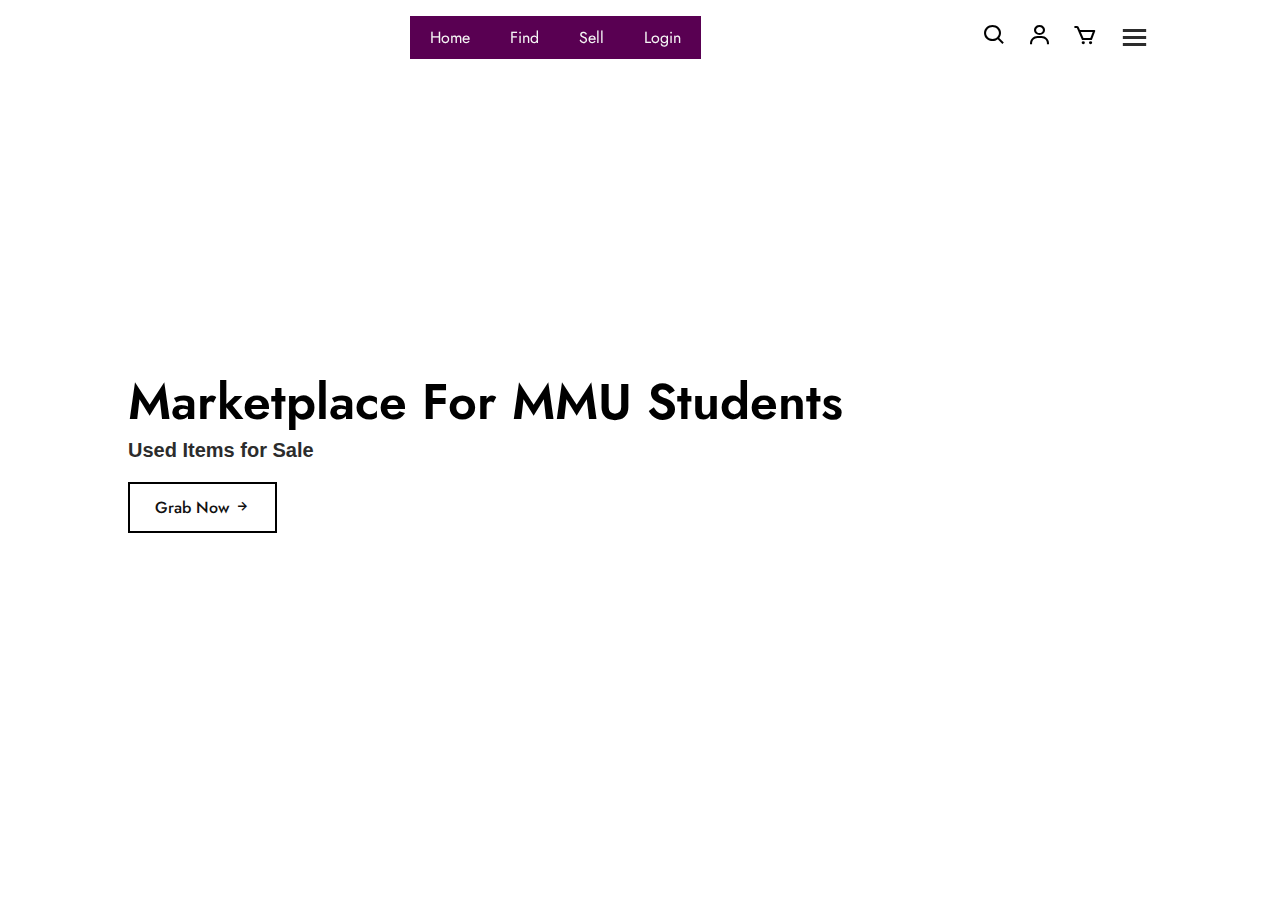
==== index.html @ cb2f928f "Initialise repository." ====
<!DOCTYPE html>
<html lang="en">
<head>
    <meta charset="UTF-8">
    <meta http-equiv="X-UA-Compatible" content="IE=edge" >
    <meta name="viewport" content="width=device-width, initial-scale=1.0">
    <title>MMU MARKET</title>

    <link rel="stylesheet" href="style.css">

    <link  rel="preconnect" href="https://fonts.googleapis.com">
<link rel="preconnect" href="https://fonts.gstatic.com" crossorigin>
<link href="https://fonts.googleapis.com/css2?family=Jost:wght@100;200;300;400;500;600;700&display=swap" rel="stylesheet">

<link rel="stylesheet" href="https://cdnjs.cloudflare.com/ajax/libs/font-awesome/6.5.2/css/all.min.css" integrity="sha512-SnH5WK+bZxgPHs44uWIX+LLJAJ9/2PkPKZ5QiAj6Ta86w+fsb2TkcmfRyVX3pBnMFcV7oQPJkl9QevSCWr3W6A==" crossorigin="anonymous" referrerpolicy="no-referrer" />
<link rel="stylesheet"
  href="https://unpkg.com/boxicons@latest/css/boxicons.min.css">
</head>
<body>
     

    <header>
        <a href="#" class="logo"><img src="i" alt=""></a>

        <ul class="navbar">
            <li><a href="#">Home</a></li>
            <li><a href="#">Find</a></li>
            <li><a href="#">Sell</a></li>
            <li><a href="#">Login</a></li>
        </ul>

        <div class="nav-icon">
            <a href="#"><i class='bx bx-search'></i></a>
            <a href="#"><i class='bx bx-user'></i></a>
            <a href="#"><i class='bx bx-cart'></i></a>

            <div class="bx bx-menu" id="menu-icon"></div>

        </div>
        
        
    </header>

    <section class="main-home">
        <div class="main-text">
            <h1>Marketplace for MMU Students</h1>
            <h3>Used Items for Sale</h3>

            <a href="#" class="main-btn">Grab Now <i class='bx bx-right-arrow-alt' ></i></a>
        </div>
    </section>




</body>
</html>
---- style.css ----
*{
    margin: 0;
    padding: 0;
    box-sizing: border-box;
    font-family: 'Jost', sans-serif;
    list-style: none;
    text-decoration: none;
}
header{
    position: fixed;
    width: 100%;
    top: 0;
    right: 0;
    z-index: 1000;
    display: flex;
    align-items: center;
    justify-content: space-between;
    padding: 20px 10%;

}
.navbar{
    display: flex;
}
.navbar a{
    color:rgb(245, 245, 245);
    font-size: 16px;
    text-transform: capitalize;
    padding: 10px 20px;
    font-weight: 400;
    transition: all.42s ease;
    background-color: rgb(89, 0, 82);
}
.navmenu a:hover{
    color:rgb(26, 16, 18);
}
.nav-icon{
    display: flex;
    align-items: center;
}
.nav-icon i{
    margin-right: 20px;
    color:black;
    font-size: 25px;
    font-weight: 400;
    transition: all.42s ease; 
}
.nav-icon i:hover{
    transform: scale(1.1);
    color: pink;
}
#menu-icon{
    font-size: 35px;
    color:#2c2c2c;
    z-index: 10001;
    cursor: pointer;
}
section{
    padding: 5% 10%;
}
.main-home{
    width: 100%;
    height: 100vh;
    background-image: url();
    background-position: center;
    background-size: cover;
    display: grid;
    grid-template-columns: repeat(1, 1fr);
    align-items: center;
}
.main-text h1{
    color: #000;
    font-size: 50px;
    text-transform: capitalize;
    line-height: 1.1;
    font-weight: 600;
    margin: 6px 0 10px;
}
.main-text h3{
    color:#2c2c2c;
    font-size: 20px;
    font-family: "Nunito", sans-serif;
    margin-bottom: 20px;
}
.main-btn{
    display: inline-block;
    color: #111;
    font-size: 16px;
    font-weight: 500;
    text-transform: capitalize;
    border: 2px solid #000;
    padding: 12px 25px;
    transition: all .42s ease;
}
.main-btn:hover{
    background-color: #000;
    color: white;
}
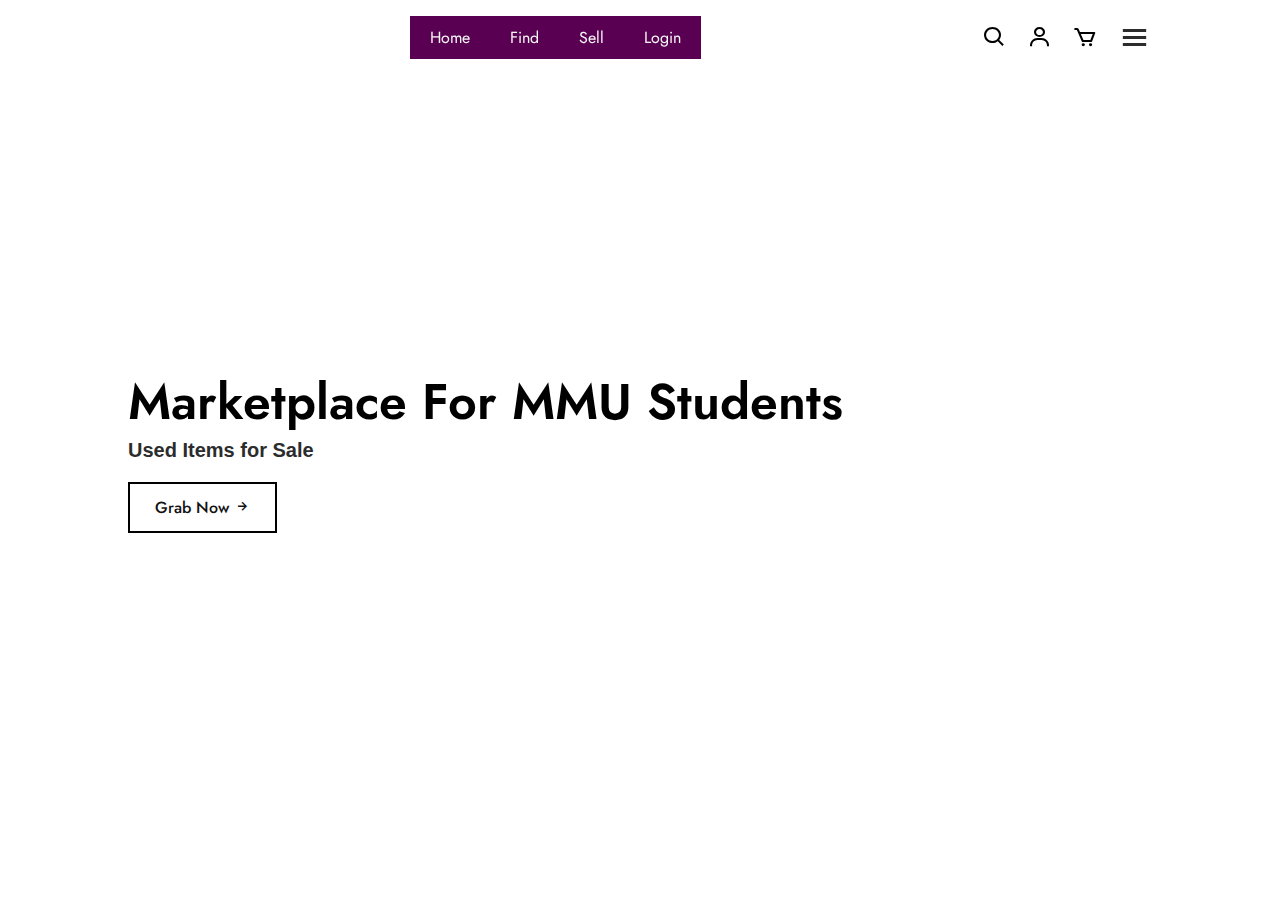
==== commit 6e2104c0: "Added search-bar" ====
--- a/index.html
+++ b/index.html
@@ -30,13 +30,18 @@
         </ul>
 
         <div class="nav-icon">
-            <a href="#"><i class='bx bx-search'></i></a>
-            <a href="#"><i class='bx bx-user'></i></a>
-            <a href="#"><i class='bx bx-cart'></i></a>
+            <i class='bx bx-search' id="search-icon"></i>
+            <i class='bx bx-user' id="user-icon"></i>
+            <i class='bx bx-cart' id="cart-icon"></i>
 
             <div class="bx bx-menu" id="menu-icon"></div>
 
         </div>
+
+        <div class="search-bar ">
+            <input type="search" name="" id="" placeholder="Search Here.">
+        </div>
+        
         
         
     </header>
@@ -53,6 +58,22 @@
 
 
 
+    
+    
+    
+    
+    
+    
+    
+    
+    
+    
+    
+    
+    
+    
+    
+    <script src="java.js"></script>
 </body>
 </html>
 
--- a/style.css
+++ b/style.css
@@ -94,4 +94,21 @@
 .main-btn:hover{
     background-color: #000;
     color: white;
+}
+.search-bar{
+    position: absolute;
+    top: 110%;
+    right: -100%;
+}
+.search-bar input{
+    padding: 10px;
+    border: none;
+    outline: none;
+    border-radius: 05rem;
+    width: 280px;
+    box-shadow: var(--box-shadow);
+}
+.search-bar.active{
+    right: 1rem;
+    transition: 0.2s;
 }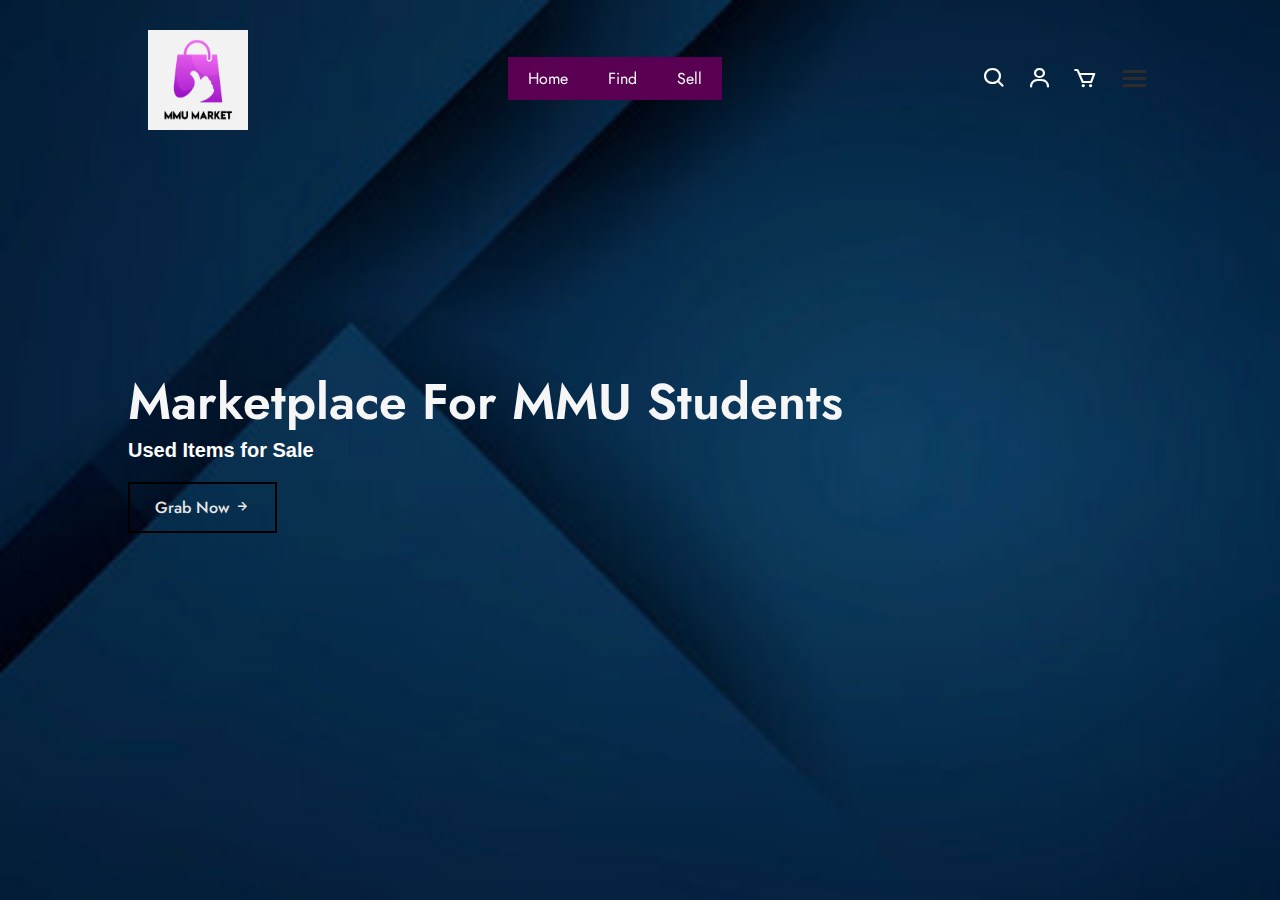
==== commit b3fd759b: "Added background image and logo" ====
--- a/index.html
+++ b/index.html
@@ -20,13 +20,12 @@
      
 
     <header>
-        <a href="#" class="logo"><img src="i" alt=""></a>
+        <a href="#" class="logo"><img src="images/image.jpg" alt=""></a>
 
         <ul class="navbar">
             <li><a href="#">Home</a></li>
             <li><a href="#">Find</a></li>
             <li><a href="#">Sell</a></li>
-            <li><a href="#">Login</a></li>
         </ul>
 
         <div class="nav-icon">
@@ -39,8 +38,16 @@
         </div>
 
         <div class="search-bar ">
-            <input type="search" name="" id="" placeholder="Search Here.">
+            <input type="search" name="" id="" placeholder="Search Here">
         </div>
+
+        <div class="user">
+            <h2>Login Now</h2>
+            <input type="username" id="" placeholder="Username">
+            <input type="password" name="" id="" placeholder="Password">
+            <input type="submit" value="Login" class="login-btn">
+            <p>Don't have an account? <a href="#">Sign Up Now</a></p>
+        </div>    
         
         
         
--- a/style.css
+++ b/style.css
@@ -18,6 +18,14 @@
     padding: 20px 10%;
 
 }
+
+img {
+    width: 100px;
+    height: 100px;
+    margin-top: 10px;
+    margin-left: 20px;
+    background-color: darkblue;
+  }
 .navbar{
     display: flex;
 }
@@ -39,7 +47,7 @@
 }
 .nav-icon i{
     margin-right: 20px;
-    color:black;
+    color:rgb(253, 253, 253);
     font-size: 25px;
     font-weight: 400;
     transition: all.42s ease; 
@@ -60,7 +68,7 @@
 .main-home{
     width: 100%;
     height: 100vh;
-    background-image: url();
+    background-image: url(images/bg.jpg);
     background-position: center;
     background-size: cover;
     display: grid;
@@ -68,7 +76,7 @@
     align-items: center;
 }
 .main-text h1{
-    color: #000;
+    color: #f6f6f6;
     font-size: 50px;
     text-transform: capitalize;
     line-height: 1.1;
@@ -76,14 +84,14 @@
     margin: 6px 0 10px;
 }
 .main-text h3{
-    color:#2c2c2c;
+    color:#ffffff;
     font-size: 20px;
     font-family: "Nunito", sans-serif;
     margin-bottom: 20px;
 }
 .main-btn{
     display: inline-block;
-    color: #111;
+    color: #eae7e7;
     font-size: 16px;
     font-weight: 500;
     text-transform: capitalize;
@@ -97,7 +105,7 @@
 }
 .search-bar{
     position: absolute;
-    top: 110%;
+    top: 100%;
     right: -100%;
 }
 .search-bar input{
@@ -111,4 +119,52 @@
 .search-bar.active{
     right: 1rem;
     transition: 0.2s;
+}
+.user{
+    position: absolute;
+    right: -100%;
+    top: 110%;
+    display: flex;
+    flex-direction: column;
+    align-items: center;
+    row-gap: 0.8rem;
+    background: rgb(69, 1, 60);
+    padding: 20px;
+    border-radius: 0.8rem;
+    box-shadow: 2px 2px 10px 4px;
+}
+.user h2{
+    font-size: 1.2rem;
+    color:white;
+}
+.user .login-btn{
+    background: black;
+    color: white;
+    font-size: 1rem;
+    text-transform: uppercase;
+    font-weight: 500;
+    cursor: pointer;
+}
+.user .login-btn:hover{
+    background: whitesmoke;
+}
+.user input{
+    border: none;
+    outline: none;
+    background: white;
+    padding: 10px;
+    border-radius: 0.8rem;
+    width: 100%;
+}
+.user p{
+    font-size: 0.938rem;
+    color: #eae7e7;
+}
+.user a{
+    text-decoration: underline;
+    color:  rgb(247, 246, 247);
+}
+.user.active{
+    right: 1rem;
+    transition: 0.2s;
 }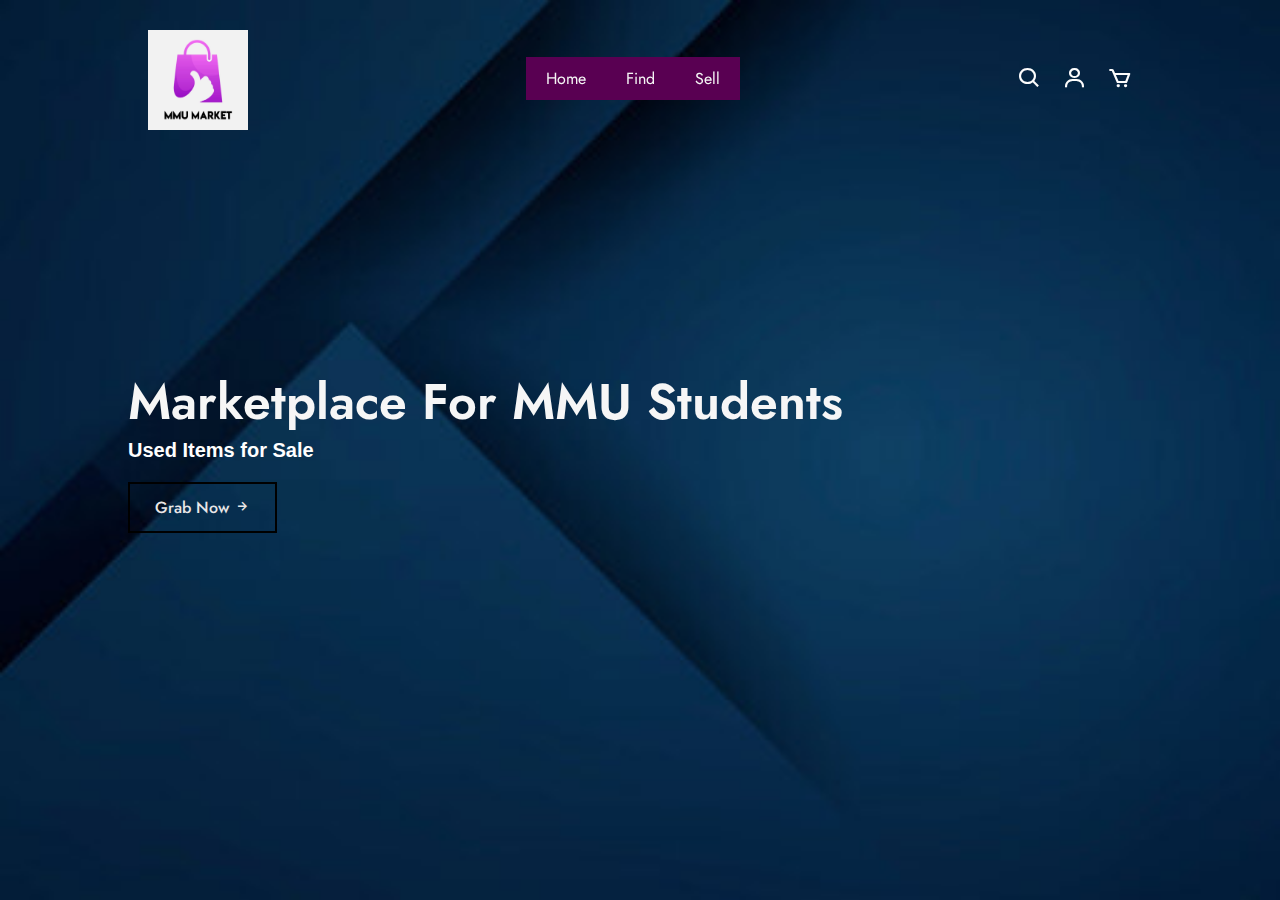
==== commit 7642e9cd: "Added sign up form" ====
--- a/index.html
+++ b/index.html
@@ -32,9 +32,6 @@
             <i class='bx bx-search' id="search-icon"></i>
             <i class='bx bx-user' id="user-icon"></i>
             <i class='bx bx-cart' id="cart-icon"></i>
-
-            <div class="bx bx-menu" id="menu-icon"></div>
-
         </div>
 
         <div class="search-bar ">
@@ -46,9 +43,15 @@
             <input type="username" id="" placeholder="Username">
             <input type="password" name="" id="" placeholder="Password">
             <input type="submit" value="Login" class="login-btn">
-            <p>Don't have an account? <a href="#">Sign Up Now</a></p>
-        </div>    
+            <p>Don't have an account? <a href="signup.html">Sign Up Now</a></p>
+        </div>
+
         
+
+
+        
+        
+       
         
         
     </header>
@@ -81,6 +84,7 @@
     
     
     <script src="java.js"></script>
+
 </body>
 </html>
 
--- a/style.css
+++ b/style.css
@@ -24,7 +24,7 @@
     height: 100px;
     margin-top: 10px;
     margin-left: 20px;
-    background-color: darkblue;
+    background-color: transparent;
   }
 .navbar{
     display: flex;
@@ -58,7 +58,7 @@
 }
 #menu-icon{
     font-size: 35px;
-    color:#2c2c2c;
+    color:#f0ebeb;
     z-index: 10001;
     cursor: pointer;
 }
@@ -105,7 +105,7 @@
 }
 .search-bar{
     position: absolute;
-    top: 100%;
+    top: 110%;
     right: -100%;
 }
 .search-bar input{
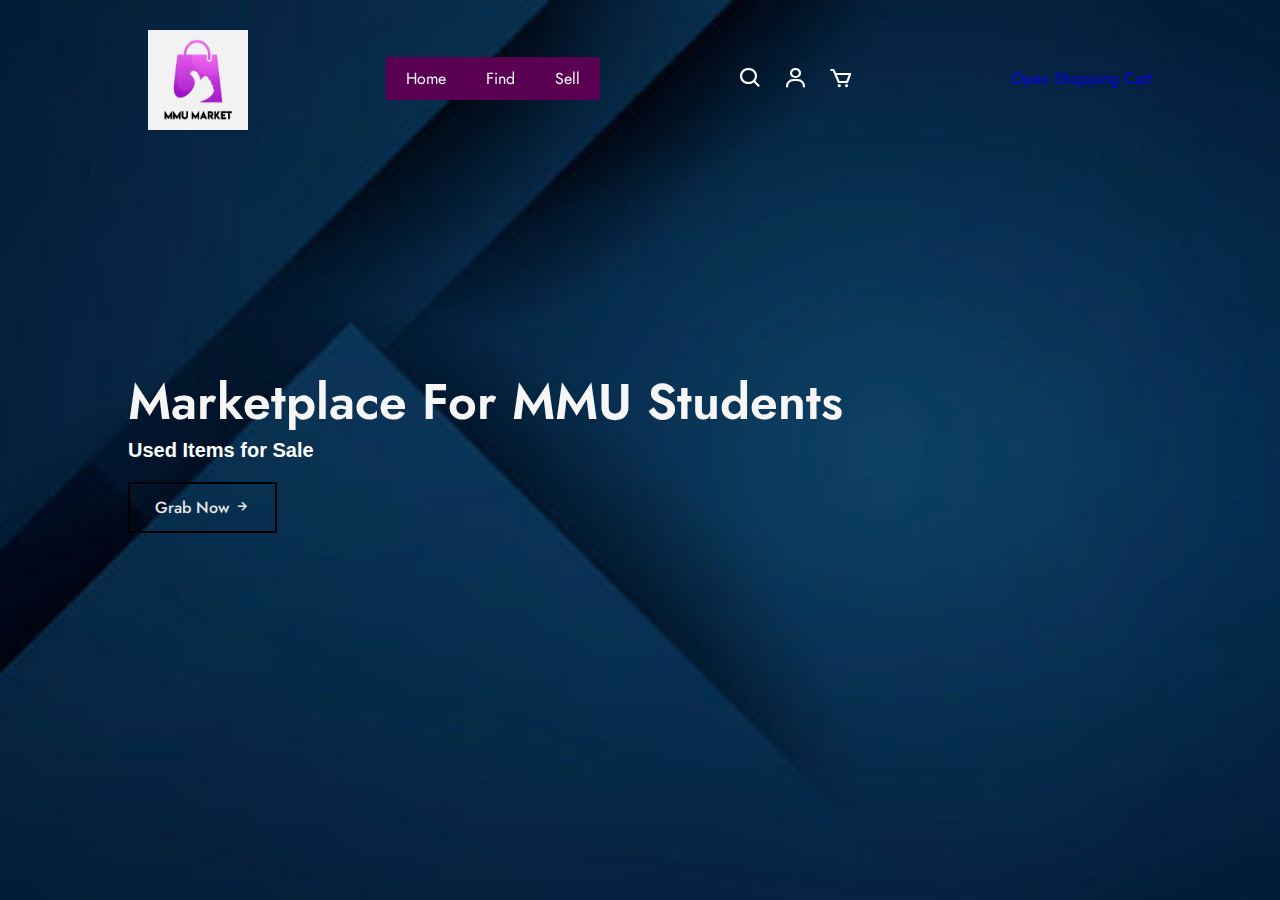
==== commit ba6d93ae: "Update index.html" ====
--- a/index.html
+++ b/index.html
@@ -46,6 +46,7 @@
             <p>Don't have an account? <a href="signup.html">Sign Up Now</a></p>
         </div>
 
+        <a href="carts.html#popupBar">Open Shopping Cart</a>
         
 
 
--- a/style.css
+++ b/style.css
@@ -167,4 +167,4 @@
 .user.active{
     right: 1rem;
     transition: 0.2s;
-}+}
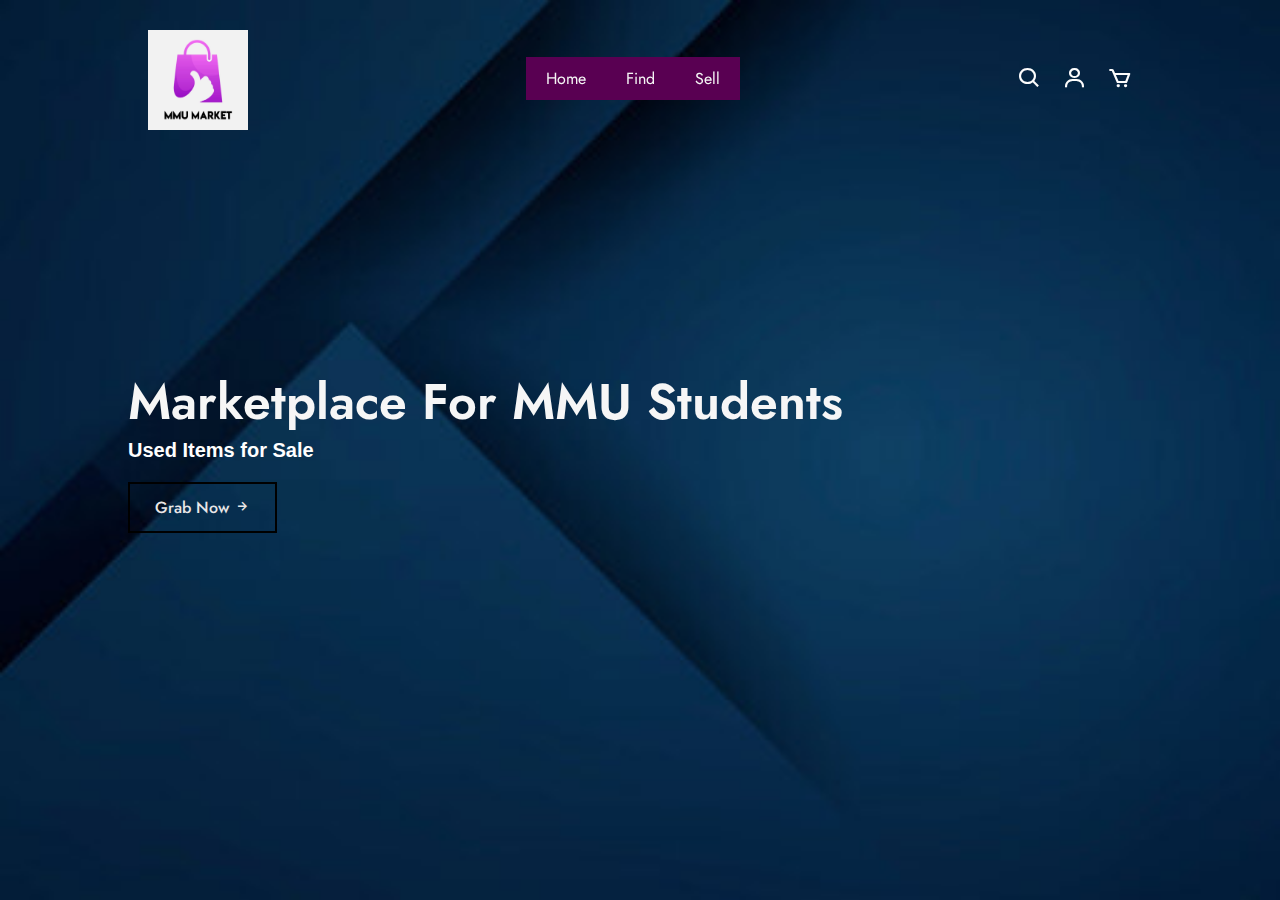
==== commit 0933a4e1: "Merge branch 'addproduct' of https://github.com/Hareen05/GitExercise-TT4L-04 into addproduct" ====
--- a/index.html
+++ b/index.html
@@ -46,7 +46,6 @@
             <p>Don't have an account? <a href="signup.html">Sign Up Now</a></p>
         </div>
 
-        <a href="carts.html#popupBar">Open Shopping Cart</a>
         
 
 
--- a/style.css
+++ b/style.css
@@ -168,3 +168,4 @@
     right: 1rem;
     transition: 0.2s;
 }
+
